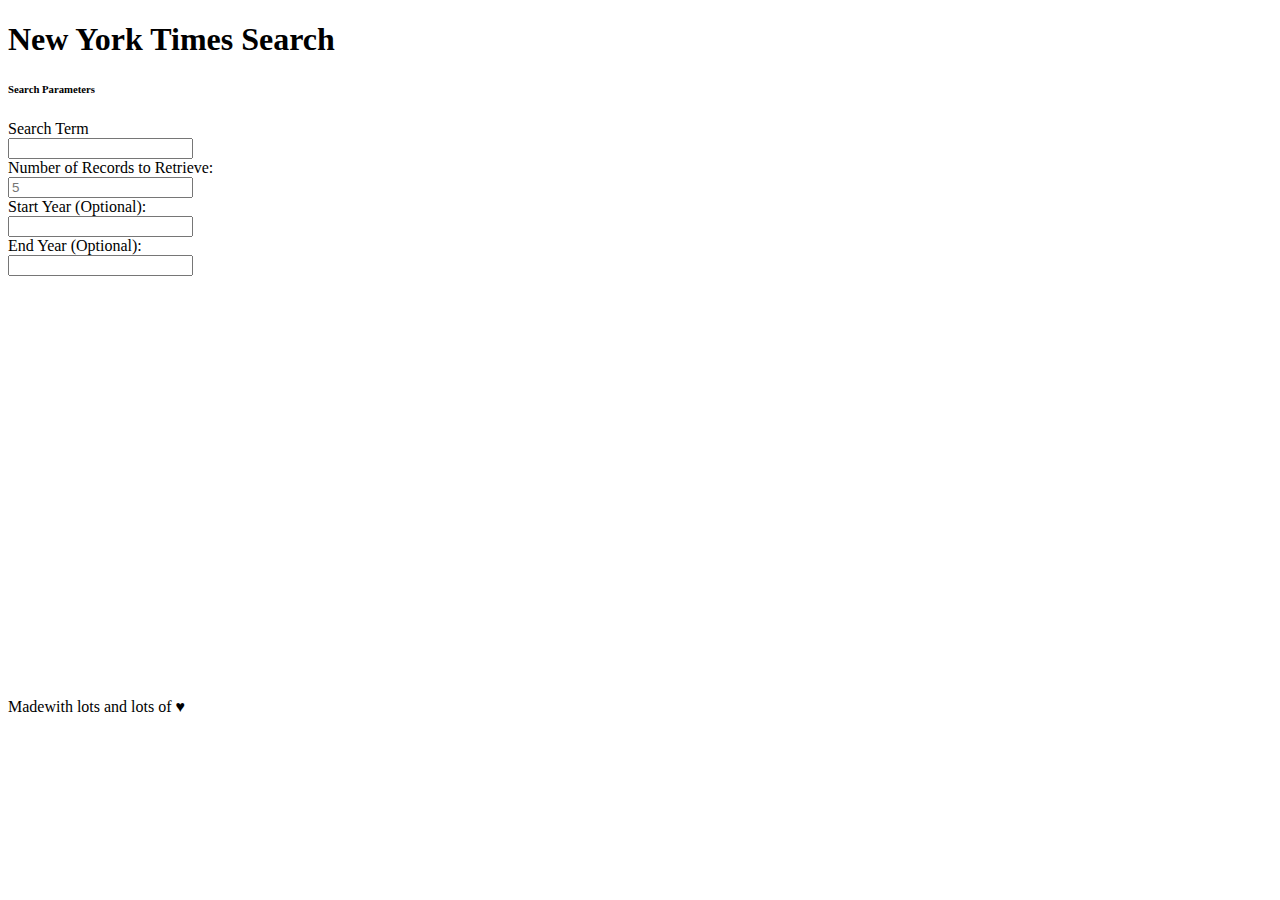
==== index.html @ 5a3012ec "Input type" ====
<!DOCTYPE html>
<html lang="en">
<head>
    <meta charset="UTF-8">
    <meta name="viewport" content="width=device-width, initial-scale=1.0">
    <meta http-equiv="X-UA-Compatible" content="ie=edge">
    <title>Document</title>
</head>
<body>

    <div class="header">
        <h1> New York Times Search</h1>
    </div>
    <div class="homepage-main">
    
            <div class="fakeimg" style="height:615px; width:960px">
                <h6>Search Parameters</h6> 
            
        <div class="container">
                  <div class="row">
                      <label for="name">Search Term</label>
                    </div>
                    <div class="column">
                      <input type="text" id="name">
                      <div class="help-block with-errors"></div>
                    </div>
                    <label for="name">Number of Records to Retrieve:</label>
                </div>
                <div class="column">
                  <input type="text" id="name" placeholder="5">
                  <div class="help-block with-errors"></div>
                </div>
                <label for="name">Start Year (Optional):</label>
            <div class="column">
              <input type="text" id="name">
              <div class="help-block with-errors"></div>
            </div>
            <label for="name">End Year (Optional):</label>
        <div class="column">
          <input type="text" id="name">
          <div class="help-block with-errors"></div>
        </div>
                  </div>
                  
        
        </div>
<footer>
      <div class="footer">
            Madewith lots and lots of ♥
          </div>
        </footer>
    
</body>
</html>
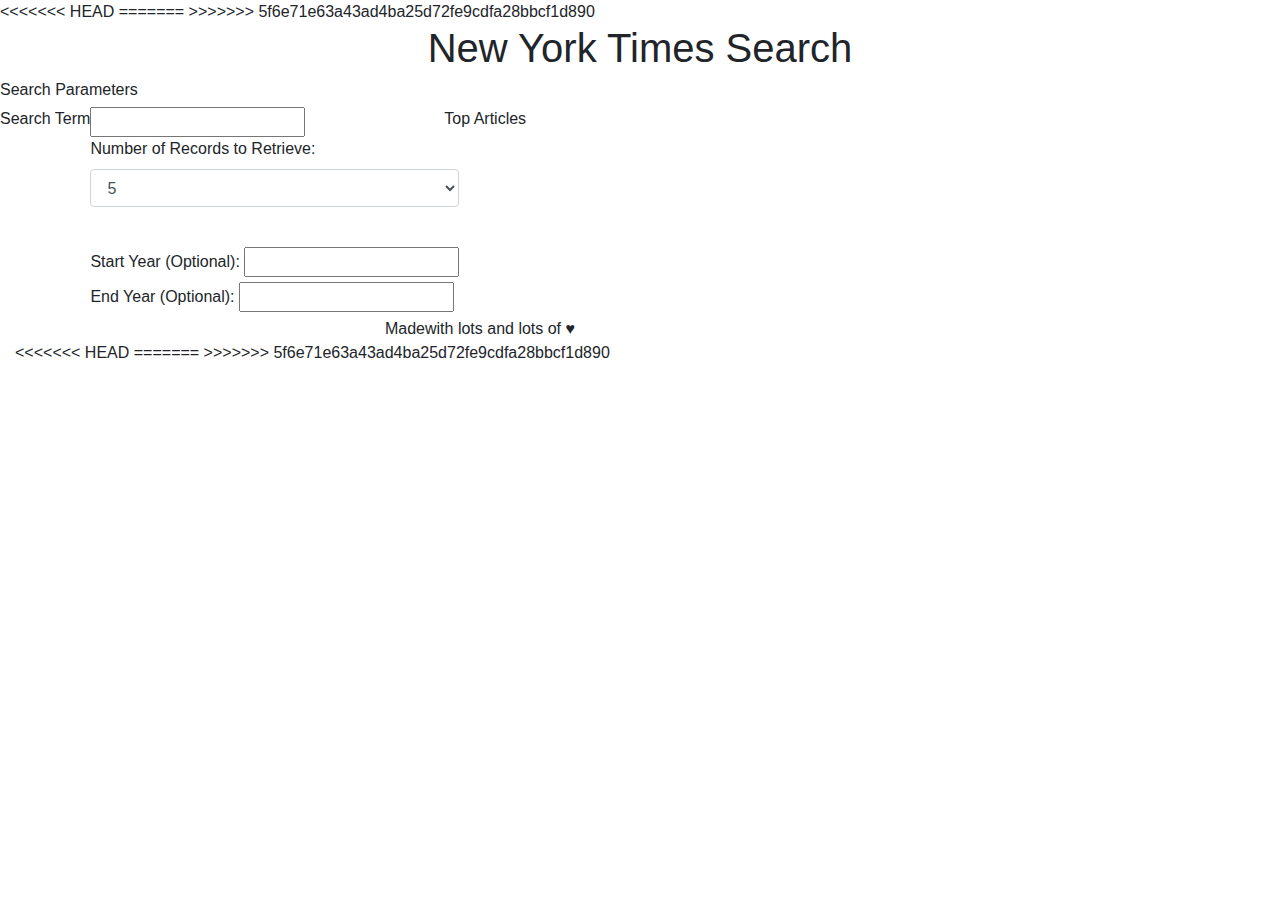
==== commit cdf9d04f: "clean input and add form-control" ====
--- a/index.html
+++ b/index.html
@@ -5,10 +5,17 @@
     <meta name="viewport" content="width=device-width, initial-scale=1.0">
     <meta http-equiv="X-UA-Compatible" content="ie=edge">
     <title>Document</title>
+    <link rel="stylesheet" type="text/css" href="https://maxcdn.bootstrapcdn.com/bootstrap/4.0.0/css/bootstrap.min.css">
+<<<<<<< HEAD
+
+
+=======
+    <script src="https://code.jquery.com/jquery-3.3.1.js"integrity="sha256-2Kok7MbOyxpgUVvAk/HJ2jigOSYS2auK4Pfzbm7uH60=" crossorigin="anonymous"></script>
+>>>>>>> 5f6e71e63a43ad4ba25d72fe9cdfa28bbcf1d890
 </head>
 <body>
 
-    <div class="header">
+    <div class="header" align="center">
         <h1> New York Times Search</h1>
     </div>
     <div class="homepage-main">
@@ -19,36 +26,52 @@
         <div class="container">
                   <div class="row">
                       <label for="name">Search Term</label>
-                    </div>
                     <div class="column">
                       <input type="text" id="name">
-                      <div class="help-block with-errors"></div>
-                    </div>
-                    <label for="name">Number of Records to Retrieve:</label>
-                </div>
-                <div class="column">
-                  <input type="text" id="name" placeholder="5">
-                  <div class="help-block with-errors"></div>
-                </div>
+<br>
+                    
+                    <div class="form-group">
+                <label for="name">Number of Records to Retrieve:</label>
+                  <select class="form-control" id="sel1">
+                        <option>5</option>
+                        <option>4</option>
+                        <option>3</option>
+                        <option>2</option>
+                        <option>1</option>
+                      </select>
+
+                  </div>
+                <br>
+            
                 <label for="name">Start Year (Optional):</label>
-            <div class="column">
               <input type="text" id="name">
-              <div class="help-block with-errors"></div>
-            </div>
+              <br>
+           
             <label for="name">End Year (Optional):</label>
-        <div class="column">
+        
           <input type="text" id="name">
-          <div class="help-block with-errors"></div>
-        </div>
-                  </div>
+          </div>
+<div class="row">
+          <div class="column">
+              Top Articles
+          </div>
+          </div>
+        
+        
+        
+                 
                   
         
         </div>
 <footer>
-      <div class="footer">
+      <div class="footer" align="center">
             Madewith lots and lots of ♥
           </div>
         </footer>
+<<<<<<< HEAD
     
+=======
+    <script src="assets/articles.js"></script>
+>>>>>>> 5f6e71e63a43ad4ba25d72fe9cdfa28bbcf1d890
 </body>
 </html>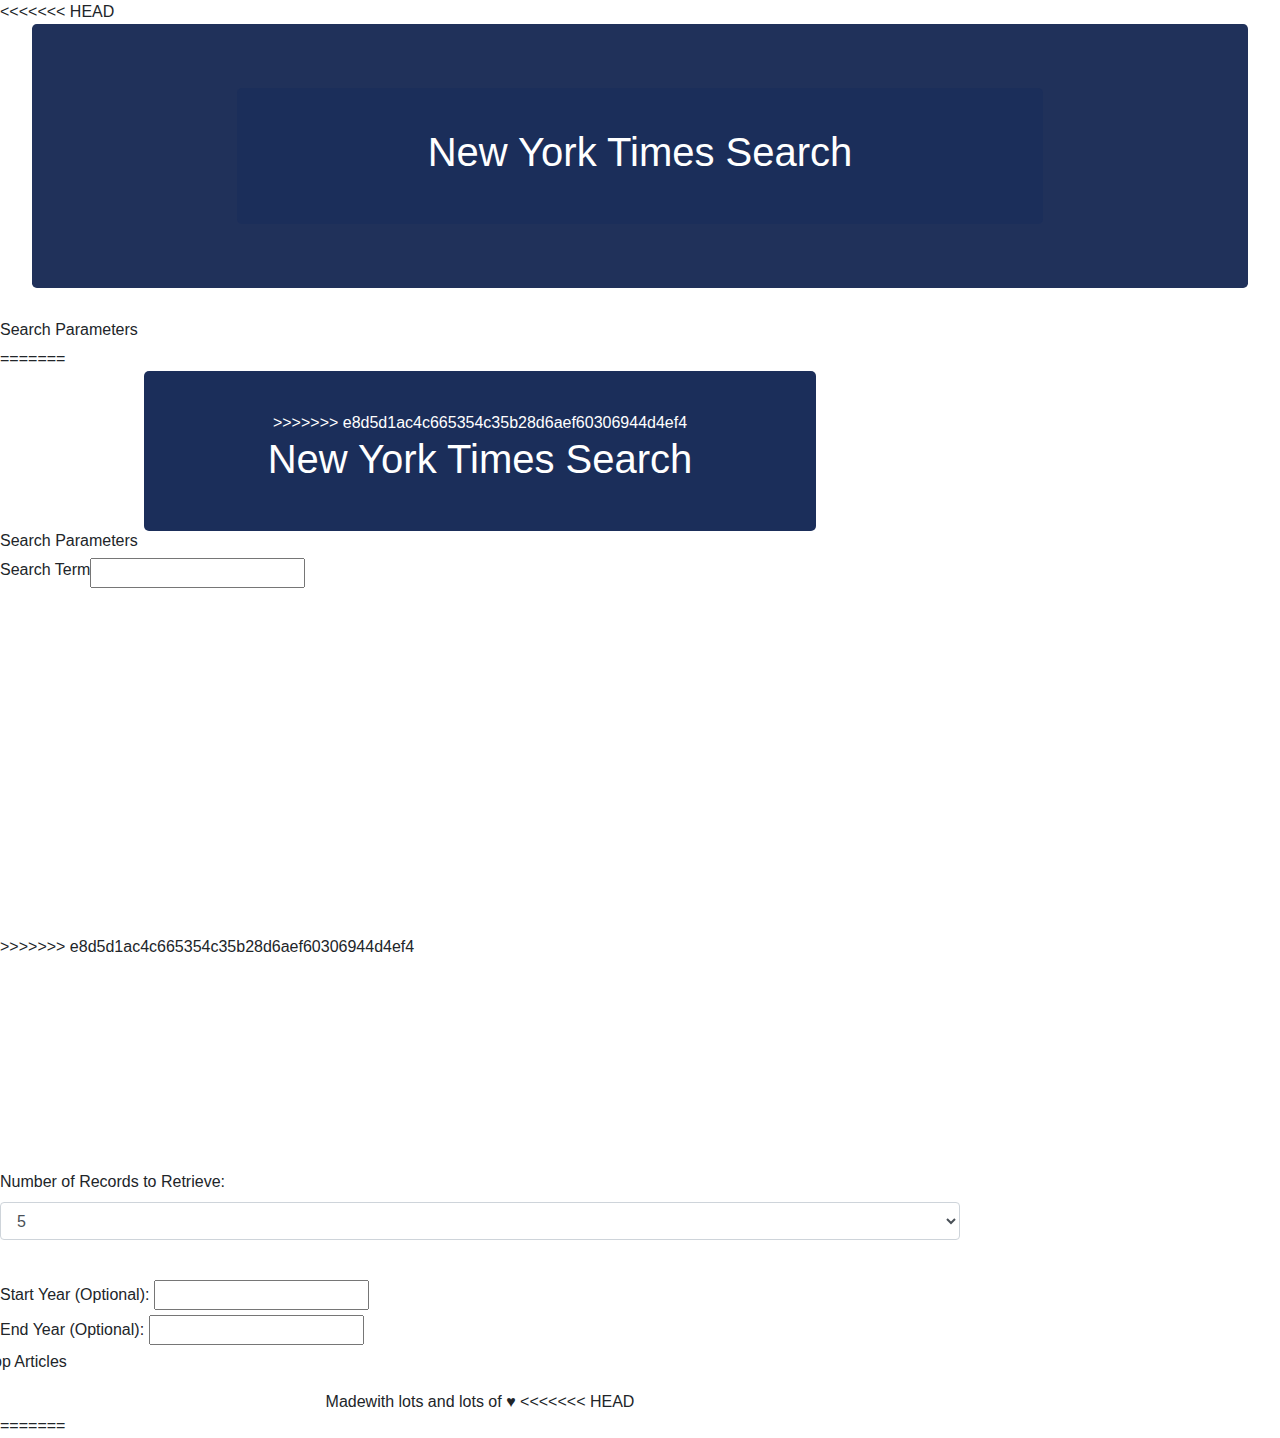
==== commit f65a2f84: "jumbotron" ====
--- a/index.html
+++ b/index.html
@@ -7,71 +7,86 @@
     <title>Document</title>
     <link rel="stylesheet" type="text/css" href="https://maxcdn.bootstrapcdn.com/bootstrap/4.0.0/css/bootstrap.min.css">
 <<<<<<< HEAD
+<style>
 
+    .jumbotron {
+        color: white;
+        background-color: #20315a;
+        margin-left: 2em;
+        margin-right:2em;
+    }
+</style>
 
-=======
-    <script src="https://code.jquery.com/jquery-3.3.1.js"integrity="sha256-2Kok7MbOyxpgUVvAk/HJ2jigOSYS2auK4Pfzbm7uH60=" crossorigin="anonymous"></script>
->>>>>>> 5f6e71e63a43ad4ba25d72fe9cdfa28bbcf1d890
 </head>
 <body>
-
-    <div class="header" align="center">
+        <div class="jumbotron" style="background-color:#20315a" color="white">
+    <div class="header" align="center" color="white">
         <h1> New York Times Search</h1>
+        </div>
     </div>
     <div class="homepage-main">
     
             <div class="fakeimg" style="height:615px; width:960px">
                 <h6>Search Parameters</h6> 
             
+=======
+    <link rel="stylesheet" type="text/css" media="screen" href="assets/css/style.css"/>
+</head>
+<body>
+    <script src="https://code.jquery.com/jquery-3.3.1.js"integrity="sha256-2Kok7MbOyxpgUVvAk/HJ2jigOSYS2auK4Pfzbm7uH60=" crossorigin="anonymous"></script>
+    <div class="header">
+>>>>>>> e8d5d1ac4c665354c35b28d6aef60306944d4ef4
         <div class="container">
-                  <div class="row">
-                      <label for="name">Search Term</label>
+            <h1>New York Times Search</h1>
+        </div>
+    </div>    
+    <div class="homepage-main">
+        <div class="fakeimg" style="height:615px; width:960px">
+            <h6>Search Parameters</h6> 
+            <div class="container">
+                <div class="row">
+                    <label for="name">Search Term</label>
                     <div class="column">
-                      <input type="text" id="name">
-<br>
+                        <input type="text" id="name">
+                    </div>
+                </div>
+            </div>  
+        </div> 
+        <br>
                     
-                    <div class="form-group">
-                <label for="name">Number of Records to Retrieve:</label>
-                  <select class="form-control" id="sel1">
-                        <option>5</option>
-                        <option>4</option>
-                        <option>3</option>
-                        <option>2</option>
-                        <option>1</option>
-                      </select>
-
-                  </div>
-                <br>
-            
-                <label for="name">Start Year (Optional):</label>
-              <input type="text" id="name">
-              <br>
-           
-            <label for="name">End Year (Optional):</label>
-        
-          <input type="text" id="name">
-          </div>
-<div class="row">
-          <div class="column">
-              Top Articles
-          </div>
-          </div>
-        
-        
-        
-                 
-                  
-        
+        <div class="form-group">
+            <label for="name">Number of Records to Retrieve:</label>
+            <select class="form-control" id="sel1">
+                    <option>5</option>
+                    <option>4</option>
+                    <option>3</option>
+                    <option>2</option>
+                    <option>1</option>
+            </select>
         </div>
-<footer>
-      <div class="footer" align="center">
+        <br>  
+        <label for="name">Start Year (Optional):</label>
+        <input type="text" id="name">
+        <br>
+        <label for="name">End Year (Optional):</label>
+        <input type="text" id="name">
+    </div>
+    <div class="row">
+        <div class="column">
+            <p>Top Articles</p>
+        </div>
+    </div>
+    <footer>
+        <div class="footer" align="center">
             Madewith lots and lots of ♥
+<<<<<<< HEAD
           </div>
         </footer>
-<<<<<<< HEAD
     
 =======
+        </div>
+    </footer>
     <script src="assets/articles.js"></script>
->>>>>>> 5f6e71e63a43ad4ba25d72fe9cdfa28bbcf1d890
+>>>>>>> e8d5d1ac4c665354c35b28d6aef60306944d4ef4
 </body>
 </html>--- a/assets/css/style.css
+++ b/assets/css/style.css
@@ -0,0 +1,9 @@
+.header{
+    background-color:#1b2e5a;
+    text-align: center;
+    color: white;
+    padding: 40px 20px 40px 20px;
+    border-radius: 5px;
+    margin: auto;
+    width: 70%;
+}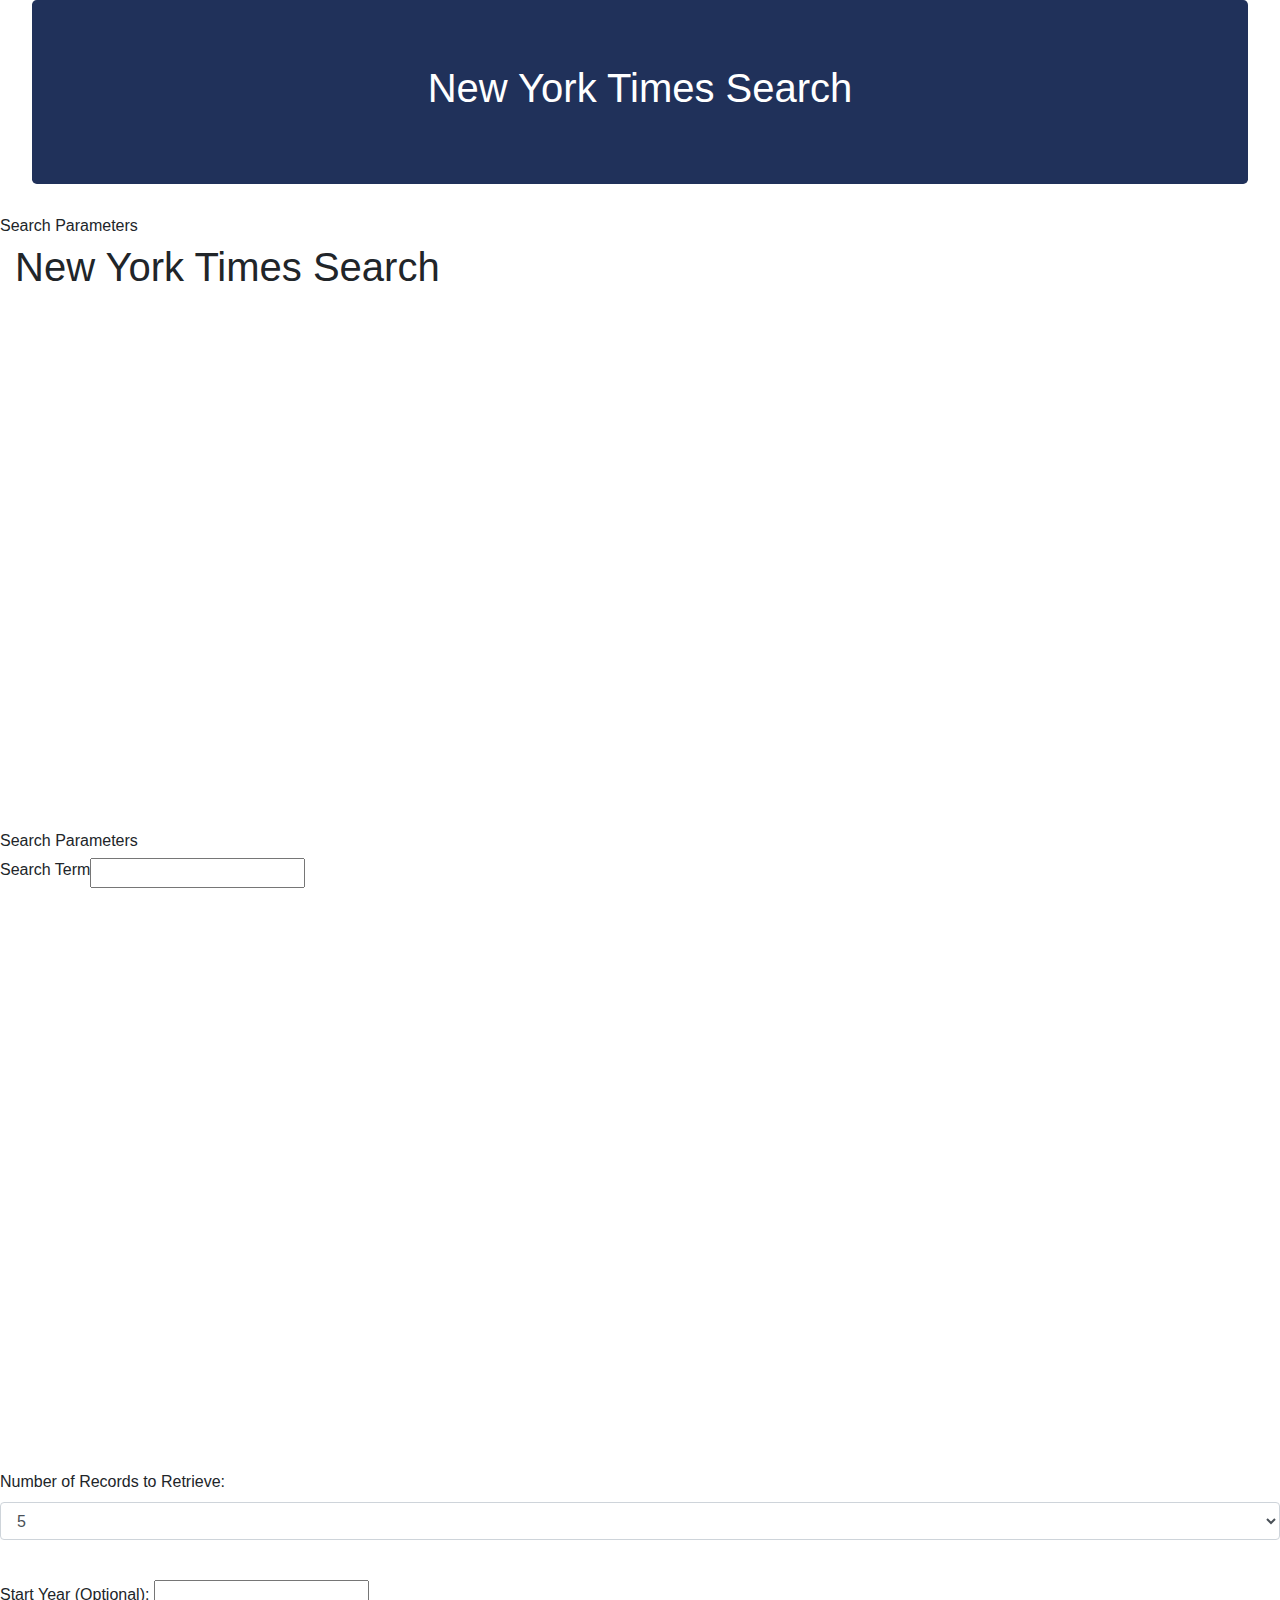
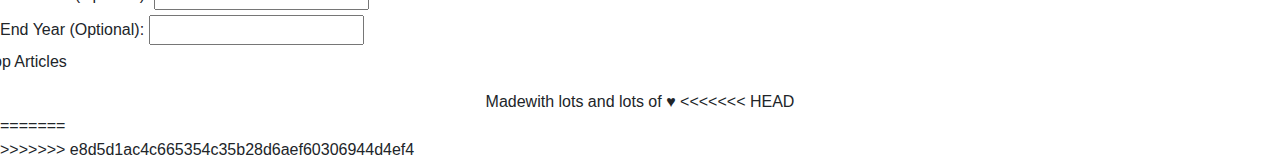
==== commit 4f245501: "add" ====
--- a/index.html
+++ b/index.html
@@ -6,7 +6,6 @@
     <meta http-equiv="X-UA-Compatible" content="ie=edge">
     <title>Document</title>
     <link rel="stylesheet" type="text/css" href="https://maxcdn.bootstrapcdn.com/bootstrap/4.0.0/css/bootstrap.min.css">
-<<<<<<< HEAD
 <style>
 
     .jumbotron {
@@ -29,13 +28,6 @@
             <div class="fakeimg" style="height:615px; width:960px">
                 <h6>Search Parameters</h6> 
             
-=======
-    <link rel="stylesheet" type="text/css" media="screen" href="assets/css/style.css"/>
-</head>
-<body>
-    <script src="https://code.jquery.com/jquery-3.3.1.js"integrity="sha256-2Kok7MbOyxpgUVvAk/HJ2jigOSYS2auK4Pfzbm7uH60=" crossorigin="anonymous"></script>
-    <div class="header">
->>>>>>> e8d5d1ac4c665354c35b28d6aef60306944d4ef4
         <div class="container">
             <h1>New York Times Search</h1>
         </div>
